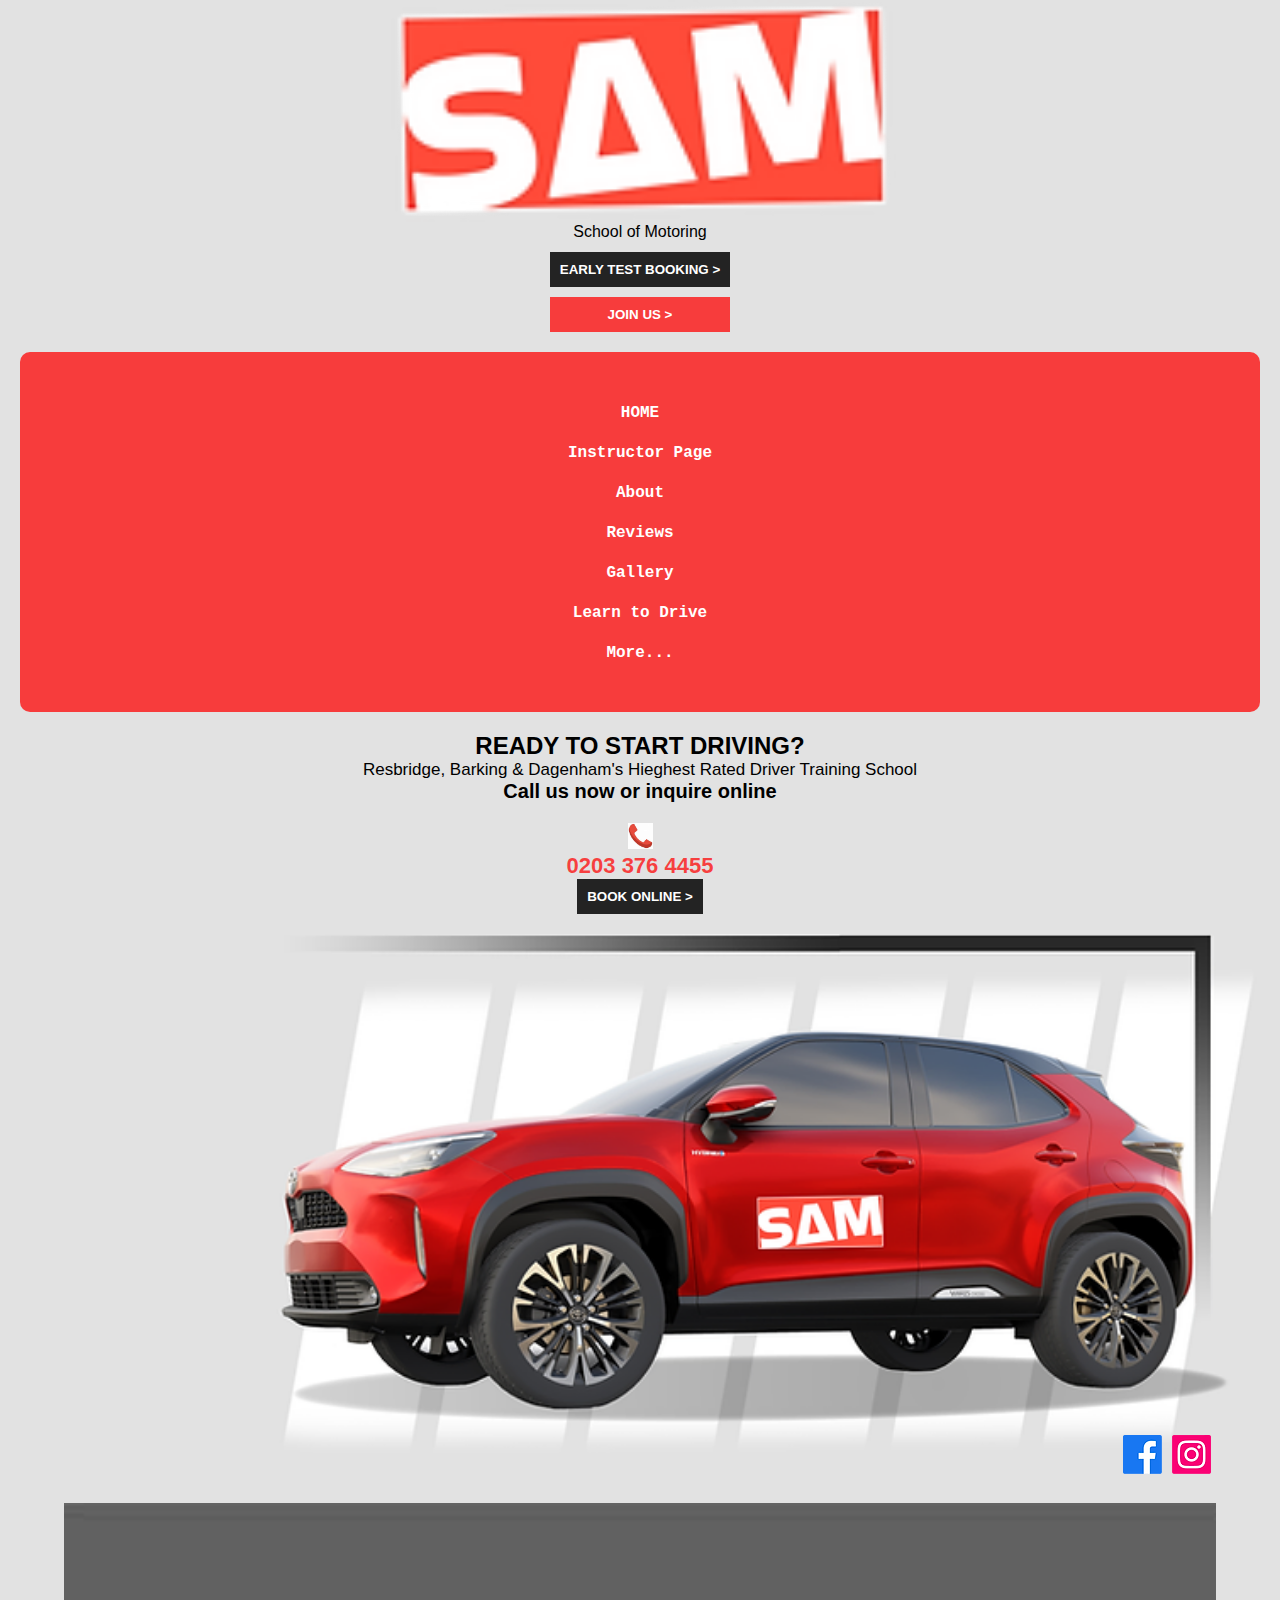
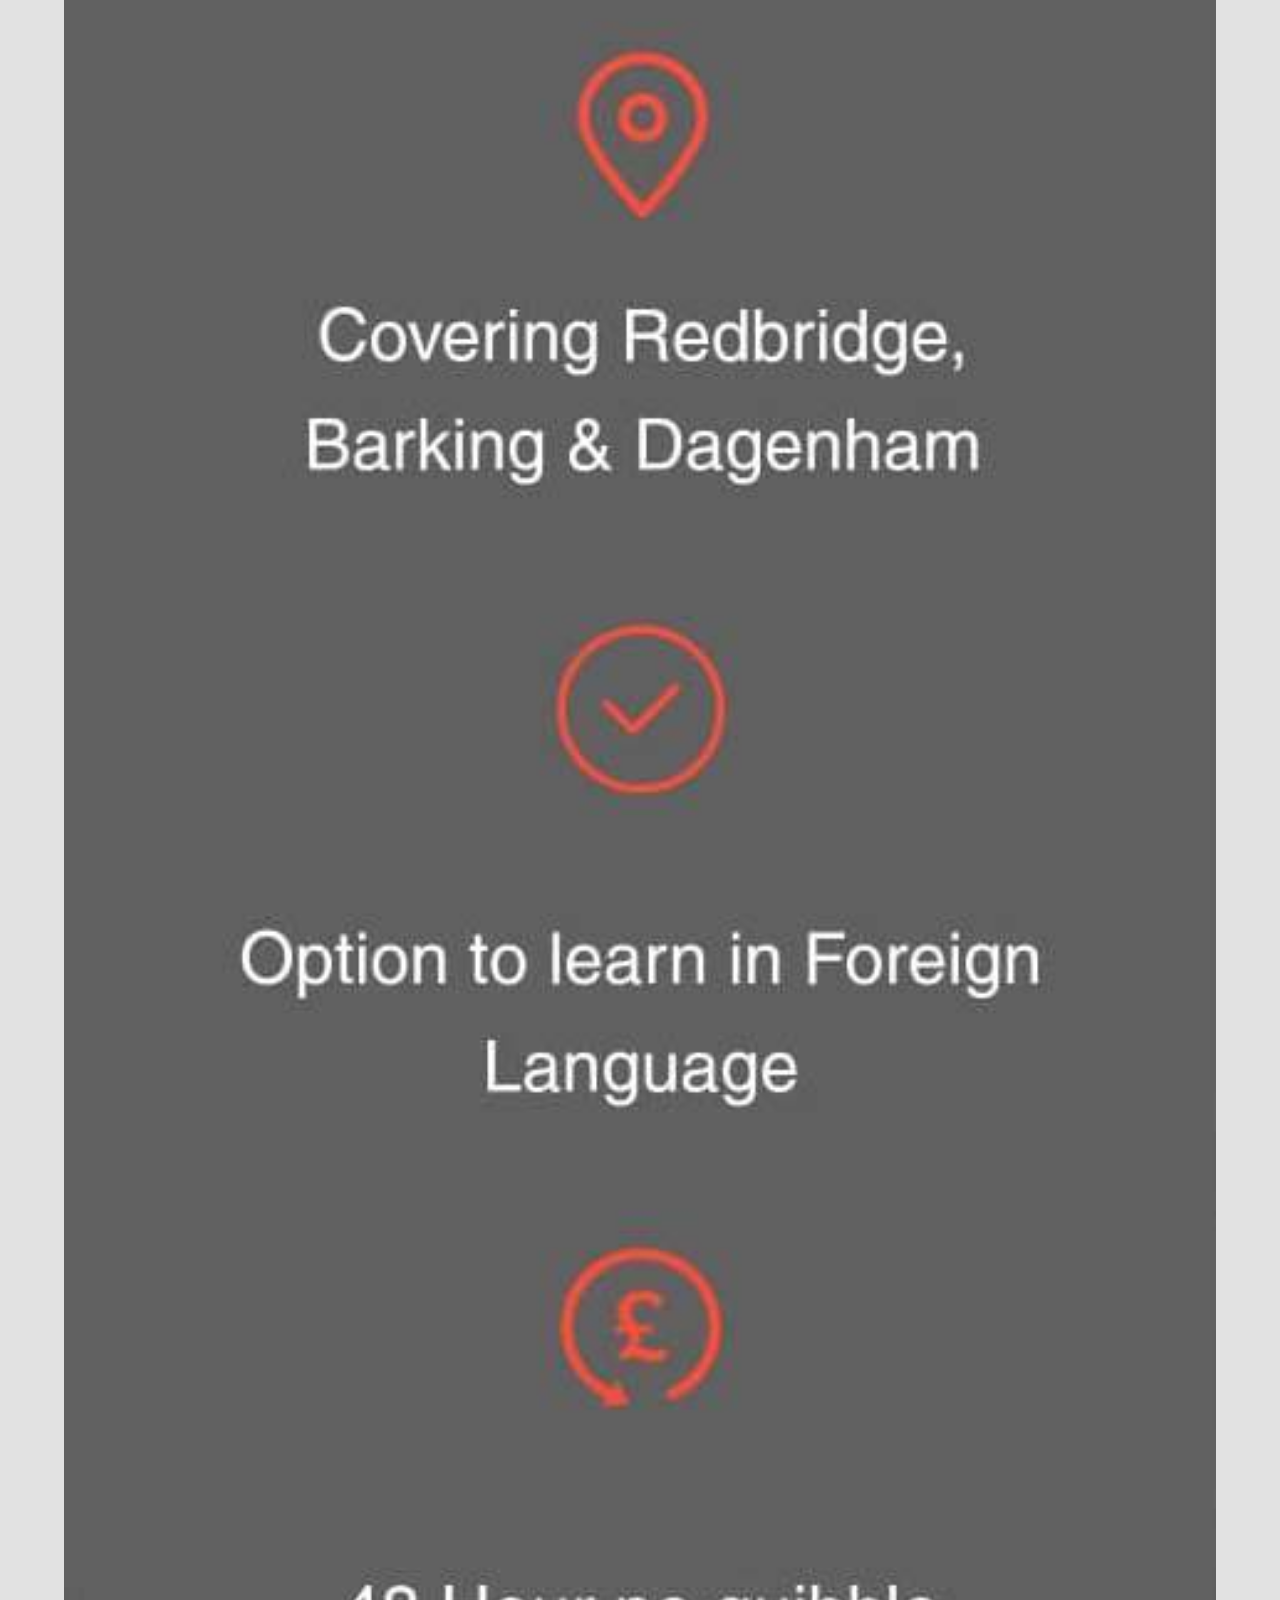
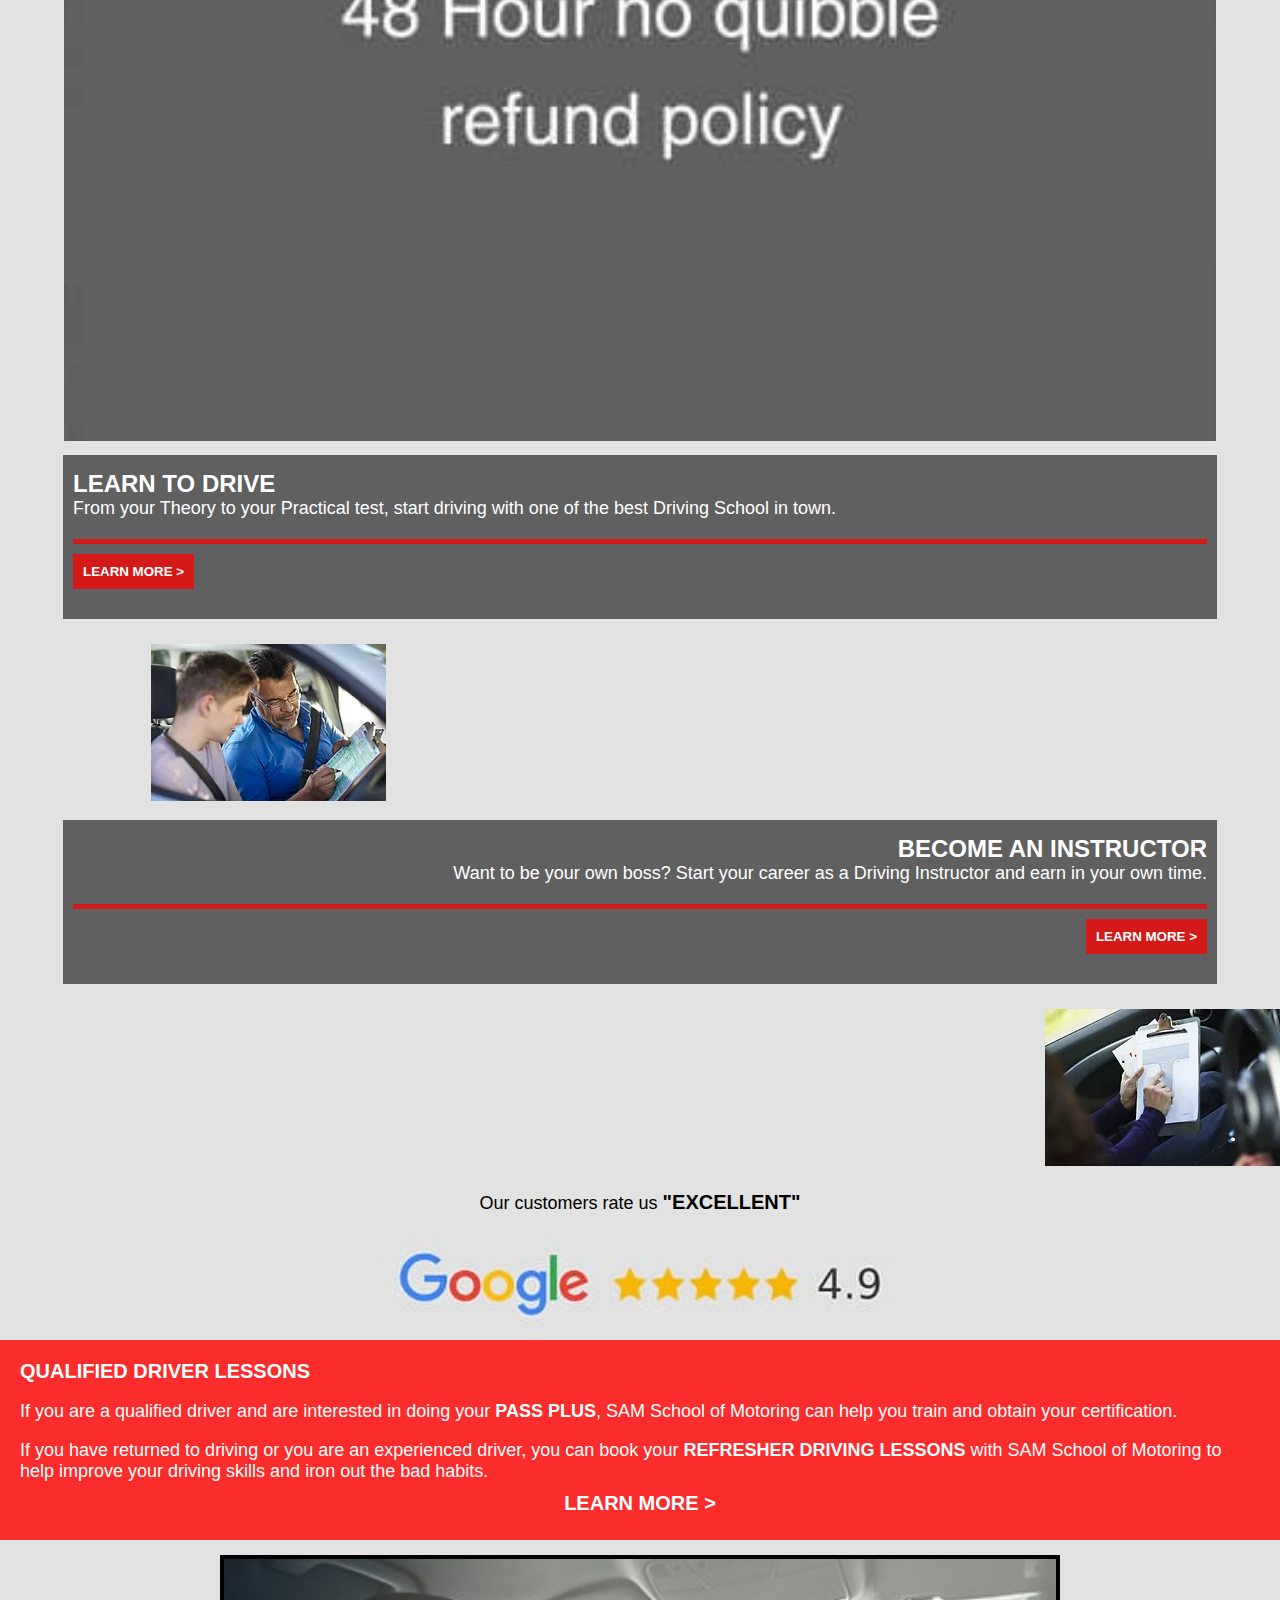
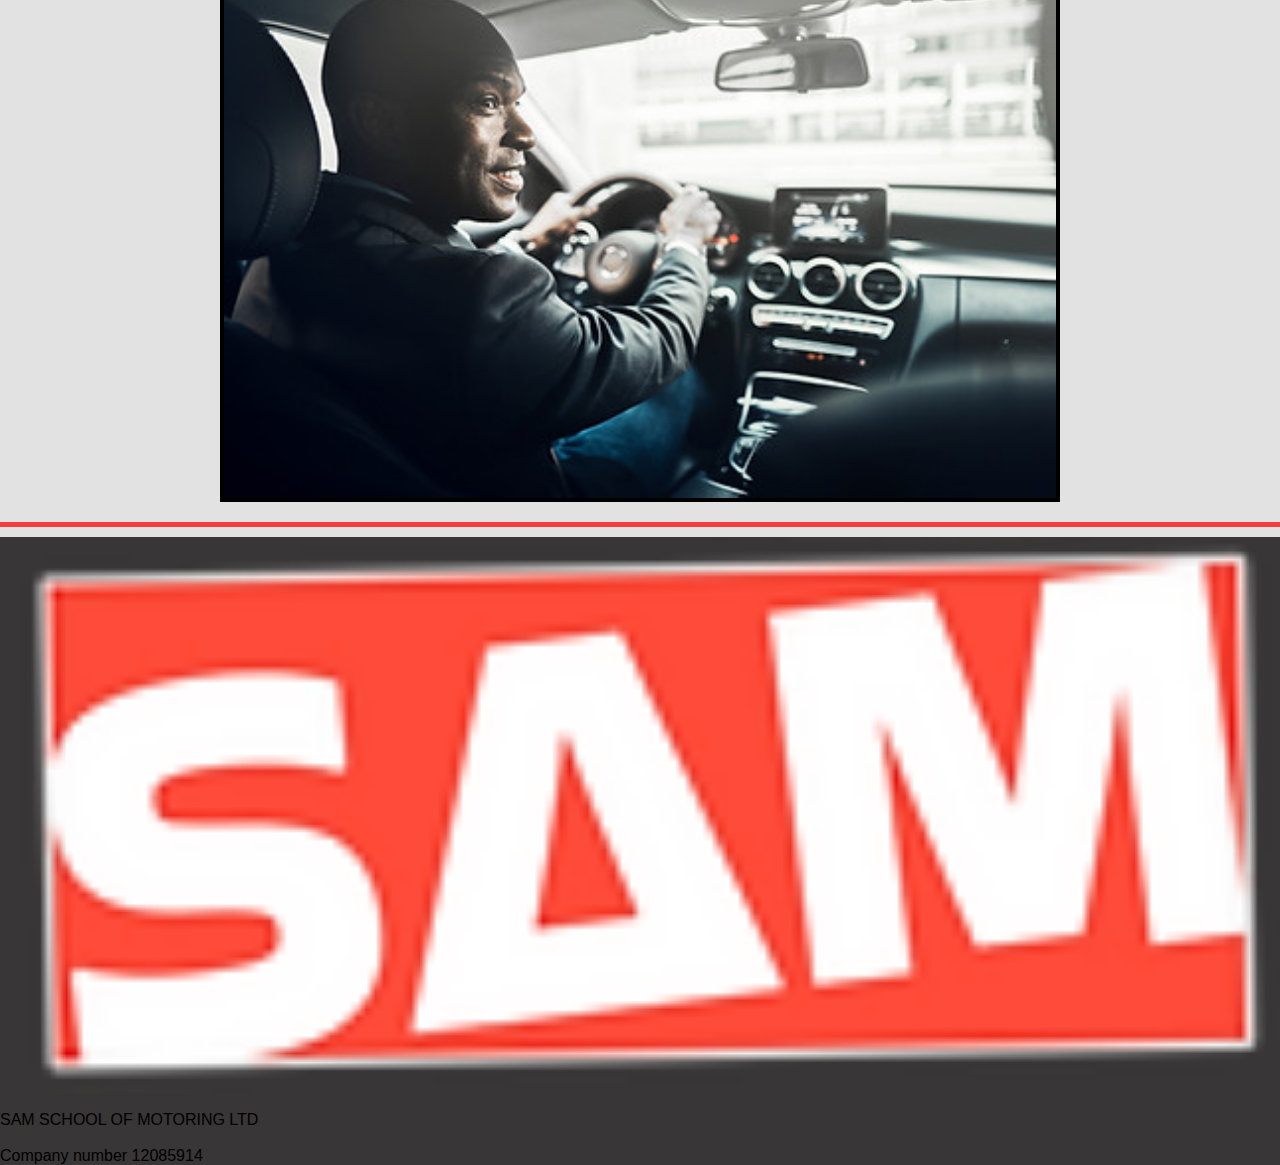
==== index.html @ ed3e0d71 "Add files via upload" ====
<!DOCTYPE html>
<html lang="en">
<head>
    <meta charset="UTF-8">
    <meta name="viewport" content="width=device-width, initial-scale=1.0">
    <title>Home | SAM Driving School</title>
    <link rel="stylesheet" href="index.css">
</head>
<body>
    <header>
        <img src="/images/SAMLOGO.webp" alt="SAMLOGO" id="SAMLOGO">
        <span id="secline">School of Motoring</span>
        <div id="orderbuttons"><button id="early-test-booking-btn" class="buttonclass" ><a href="#" class="linktext">EARLY TEST BOOKING ></a></button>
        <button id="join-us-btn" class="buttonclass"><a href="#" class="linktext">JOIN US ></a></button></div>
    </header>
    <nav>
        <ul id="navul">
            <li><a href="#" class="classli">HOME</a></li>
            <li><a href="#" class="classli">Instructor Page</a></li>
            <li><a href="#" class="classli">About</a></li>
            <li><a href="#" class="classli">Reviews</a></li>
            <li><a href="#" class="classli">Gallery</a></li>
            <li><a href="#" class="classli">Learn to Drive</a></li>
            <li><a href="#" class="classli">More...</a></li>
        </ul>
    </nav>
    <section id="section1">
        <h2>READY TO START DRIVING?</h2>
        <span id="spantext">Resbridge, Barking & Dagenham's Hieghest Rated Driver Training School</span><br>
        <span id="spantext2">Call us now or inquire online</span>
        <div id="phonelogo"><img src="/images/PhpneIcon.jpeg" alt="PhpneIcon" id="phoneicon"></div>
        <span id="numberhome">0203 376 4455</span><br>
        <button id="book-online-btn" class="buttonclass"><a href="#" class="linktext">BOOK ONLINE ></a></button>
        <div id="container">
                <div id="imagediv">    
                    <img src="/images/SAMHEADER1111.webp" alt="SAMHEADER1111" id="SAMHEADER1111">
                    <div id="icondiv">
                        <a href="#"><img src="/images/FacebookIcon.webp" alt="Our Facebook" class="fbandig" id="FBIcon"></a>
                        <a href="#"><img src="/images/IGIcon.webp" alt="Our IG" class="fbandig" id="IGIcon"></a>
                    </div>
                </div> 
        </div>
    </section>
    <section id="section2">
        <div id="landdiv"><img src="/images/LocationAndBenefits.jpg" alt="LocationAndBenefits" id="LocationAndBenefits" class="section2items"></div>
        <div id="learntodrive">
            <div id="ltddiv">
                <h2 class="linktext">LEARN TO DRIVE</h2>
                <p class="boxtext" >From your Theory to your Practical test, start driving with one of the best Driving School in town.</span>
                <hr>
                <button id="learn-more-btn" class="buttonclass"><a href="#">LEARN MORE ></a> </button>
            </div>
        </div>
        <div id="imagediv2">
            <img src="/images/Training.webp" alt="Training Image" id="Training">
        </div>
        <div id="becomeaninstructor">
            <div id="baidiv">
                <h2 class="linktext">BECOME AN INSTRUCTOR</h2>
                <P class="boxtext">Want to be your own boss? Start your career as a Driving Instructor and earn in your own time.</P>
                <hr>
                <button  id="learn-more-btn" class="buttonclass" ><a href="#">LEARN MORE ></a> </button>
            </div>
        </div>
        <div id="imagediv3">
            <img src="/images/Driving Lesson.webp" alt="Driving Lesson Image" id="DrivingLessonImg">
        </div>
        <div id="ratings"><span id="ratings1span">Our customers rate us </span><span id="ratings2span">"EXCELLENT"</span></div>
        <div id="googleratingimgdiv"><img src="/images/Google Rating.jpg" alt="Our ratings" id="googleratingimg"></div>
    </section>
    <section id="section3">
        <span id="span22" class="linktext">Qualified driver lessons</span><br><br>
        <span id="span23" class="boxtext">If you are a qualified driver and are interested in doing your <span class="bolder21">PASS PLUS</span>, SAM School of Motoring can help you train and obtain your certification.</span><br><br>
        <span id="span24" class="boxtext">If you have returned to driving or you are an experienced driver, you can book your <span class="bolder21">REFRESHER DRIVING LESSONS</span> with SAM School of Motoring to help improve your driving skills and iron out the bad habits.</span><br>
        <span id="buttontype"><a href="#">LEARN MORE ></a></span>
    </section>
    <section id="section4">
        <div id="gddiv">
            <img src="/images/Good Conversation.jpg" alt="A good Conversation" id="gdimg"><br>
        </div>
    </section>
    <hr>
    <footer>
        <div id="fsdiv1">
            <img src="/images/SAMLOGO.webp" alt="SAMLOGO" id="SAMLOGOlast"><br>
            <span id="fsspan1">SAM SCHOOL OF MOTORING LTD</span><br>
            <span id="fsspan2">Company number 12085914</span>
        </div>

    </footer>
</body>
</html>
---- index.css ----
* {
    padding: 0;
    margin: 0;
    font-family:'Segoe UI', Tahoma, Geneva, Verdana, sans-serif;
}
body {
    background-color: rgb(226, 226, 226);
}
a {
    text-decoration: none;
    font-weight: bold;
    color: white;
}
#SAMLOGO {
    width: 40%;
}

header {
    display: flex;
    justify-content: center;
    align-items: center;
    flex-direction: column;
    line-height: 20px;
}
#early-test-booking-btn {
    margin-bottom: 10px;
}
#secline {
    margin-bottom: 10px;
}
#orderbuttons {
    display: flex;
    flex-direction: column;
}
.linktext {
    color: white;
}
.buttonclass {
    background-color: rgba(0, 0, 0, 0.849);
    border-radius: 0;
    border: 0;
    padding: 10px;
}
#join-us-btn {
    background-color: rgba(255, 0, 0, 0.733);
}
nav {
    padding: 10px;
    margin-top: 20px;
    display: flex;
    background-color: rgba(255, 0, 0, 0.733);
    margin: 20px;
    border-radius: 10px;
}
#navul {
    display: flex;
    justify-content: space-evenly;
    align-items: center;
    flex-direction: column;
    width: 100%;
    height: 300px;
    margin: 20px;
}
li {
    list-style-type: none;
}
.classli {
    font-weight: 900;
    font-family:'Courier New', Courier, monospace;
    padding: 5px;
}
#section1 {
    text-align: center;
}
#phoneicon {
    margin-top: 20px;
    width: 25px;
}
#numberhome {
    color: rgba(255, 0, 0, 0.733);
    font-family:'Segoe UI', Tahoma, Geneva, Verdana, sans-serif;
    font-size: 22px;
    font-weight: bold;
}
#imagediv {
    display: flex;
    justify-content: end;
    align-items: end;
}
#SAMHEADER1111 {
    width: 85%;
    margin-top: 20px;
}
.fbandig {
    padding: 5px;
}
#icondiv {
    display: flex;
    position: absolute;
    right: 5%;
}
#section2 {
    text-align: center;
    display: flex;
    flex-direction: column;    
}
.section2items {
    width: 90%;
}
#landdiv {
    margin-top: 20px;
}
#learntodrive{
    display: flex;
    justify-content: center;
    padding: 10px;
}
#ltddiv {
    background-color: rgb(96, 96, 96);
    width: 90%;
    text-align: left;
    padding: 15px 10px 30px;
}
hr {
    background-color: rgba(255, 0, 0, 0.733);
    height: 5px;
    border: none;
    margin: 20px 0 10px 0;
}
#learn-more-btn {
    background-color: rgba(255, 0, 0, 0.733);
}
#imagediv2 {
    position: relative;
    right: 29%;
    top: 15px;
}
#becomeaninstructor{
    display: flex;
    justify-content: center;
    padding: 10px;
}
#baidiv {
    margin-top: 20px;
    background-color: rgb(96, 96, 96);
    width: 90%;
    text-align: right;
    padding: 15px 10px 30px;
}
#imagediv3 {
    position: relative;
    right: 0px;
    top: 15px;
    margin-bottom: 40px;
    display: flex;
    justify-content: end;
}
#ratings1span {
    font-size: 18px;
}
#ratings2span {
    font-size: 20px;
    font-weight: bold;
}
#googleratingimg {
    width: 45%;
    margin-top: 20px;
}
.boxtext {
    color: white;
    font-size: 18px;
}
#spantext {
    font-size: 17px;
    padding: 12px;
    margin: 12px;
}
#spantext2 {
    font-size: 20px;
    font-weight: bold;
}
#section3 {
    background-color: rgba(255, 0, 0, 0.808);
    padding: 20px;
}
#span22 {
    text-transform:uppercase;
    color: white;
    font-weight: bold;
    font-size: 20px;
}
.bolder21 {
    font-weight: bold;
}
#buttontype {
    display: flex;
    align-items: center;
    justify-content: center;
    padding: 10px 0 5px 0;
    color: white;
    font-size: 20px;
    font-weight: bold;
}
#gddiv {
    display: flex;
    justify-content: center;
    margin-top: 15px;
    width: 100%;
}
#gdimg {
    width: 65%;
    border: 4px solid black;
}
footer {
    background-color: rgb(56, 54, 54);
}
#fsdiv1 {
    display: flex;
    justify-content: center;
    flex-direction: column;
}
#samlogolast {
    width: 25%;
}
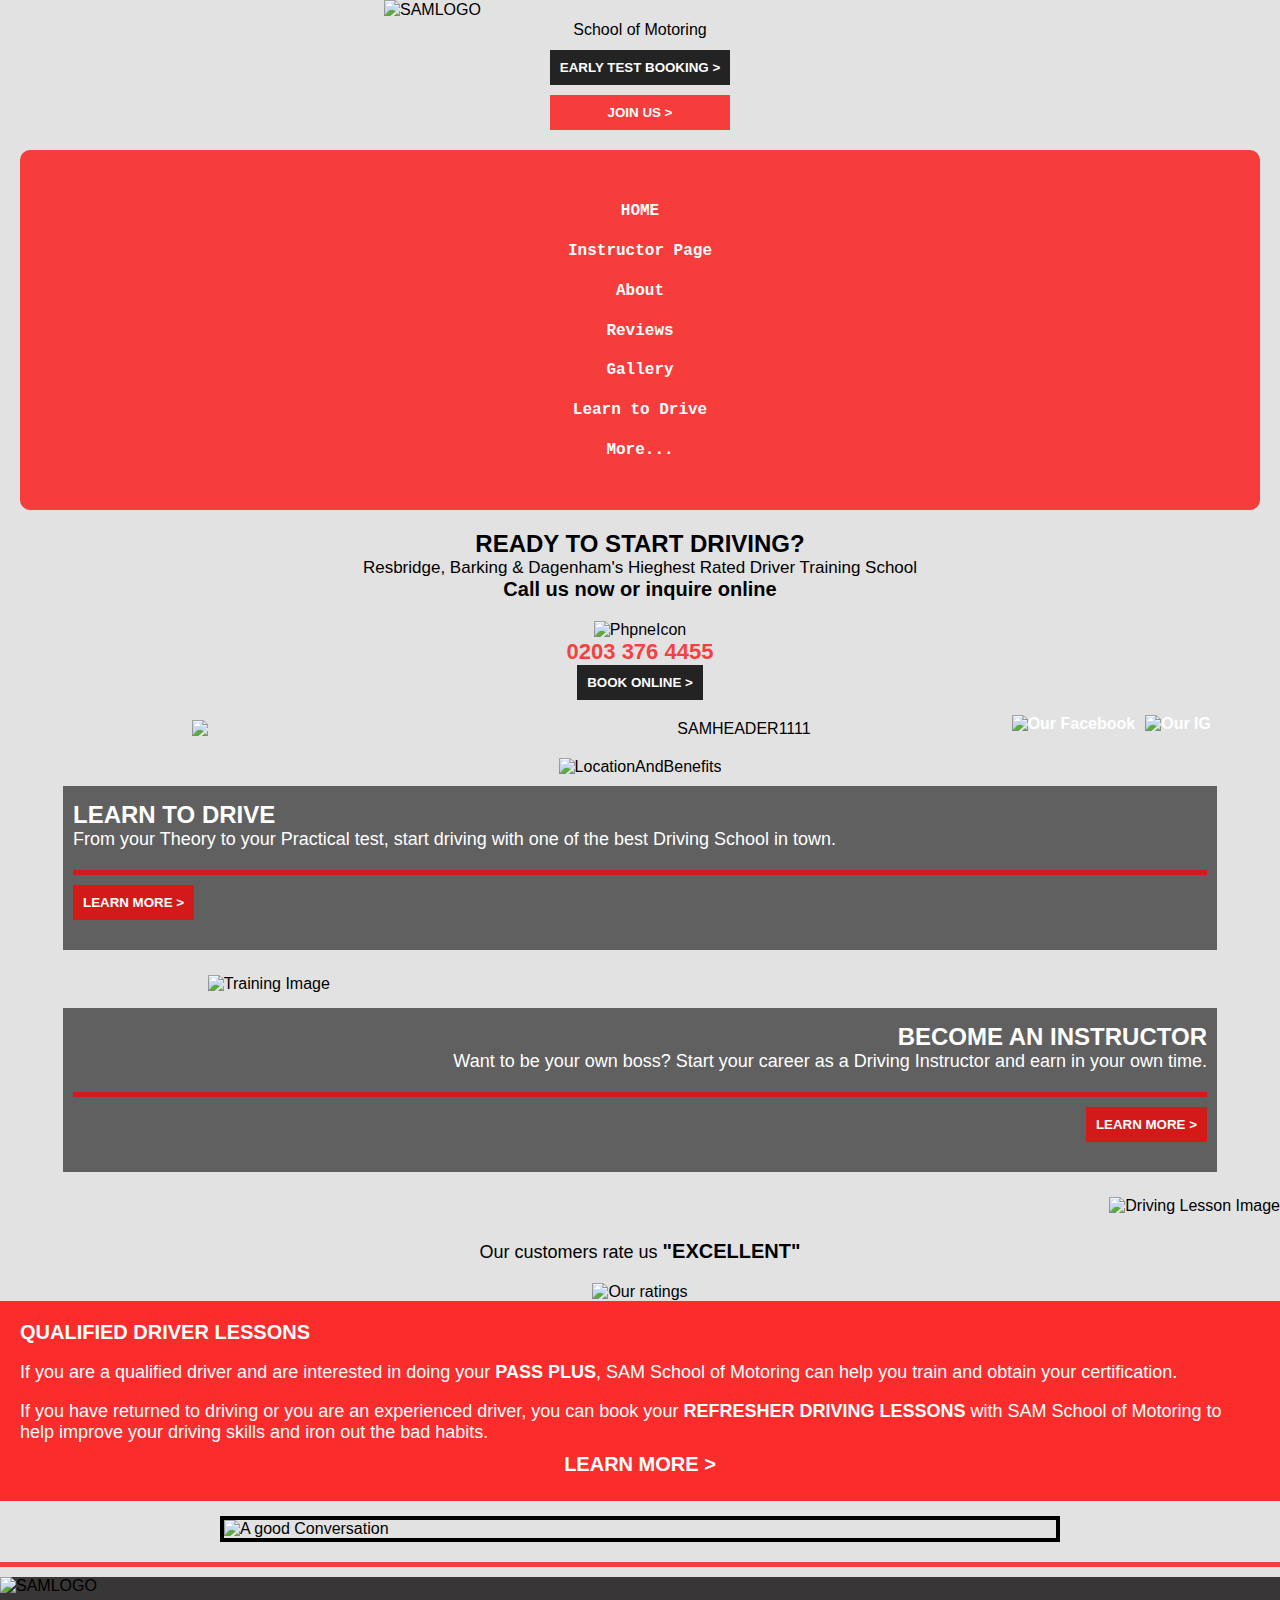
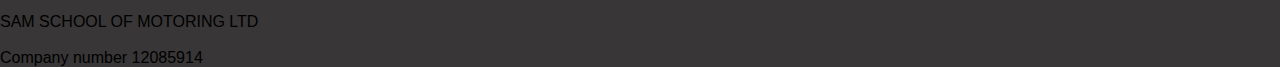
==== commit 8e047f70: "index.html" ====
--- a/index.html
+++ b/index.html
@@ -8,7 +8,7 @@
 </head>
 <body>
     <header>
-        <img src="/images/SAMLOGO.webp" alt="SAMLOGO" id="SAMLOGO">
+        <img src="SAMLOGO.webp" alt="SAMLOGO" id="SAMLOGO">
         <span id="secline">School of Motoring</span>
         <div id="orderbuttons"><button id="early-test-booking-btn" class="buttonclass" ><a href="#" class="linktext">EARLY TEST BOOKING ></a></button>
         <button id="join-us-btn" class="buttonclass"><a href="#" class="linktext">JOIN US ></a></button></div>
@@ -28,21 +28,21 @@
         <h2>READY TO START DRIVING?</h2>
         <span id="spantext">Resbridge, Barking & Dagenham's Hieghest Rated Driver Training School</span><br>
         <span id="spantext2">Call us now or inquire online</span>
-        <div id="phonelogo"><img src="/images/PhpneIcon.jpeg" alt="PhpneIcon" id="phoneicon"></div>
+        <div id="phonelogo"><img src="PhpneIcon.jpeg" alt="PhpneIcon" id="phoneicon"></div>
         <span id="numberhome">0203 376 4455</span><br>
         <button id="book-online-btn" class="buttonclass"><a href="#" class="linktext">BOOK ONLINE ></a></button>
         <div id="container">
                 <div id="imagediv">    
-                    <img src="/images/SAMHEADER1111.webp" alt="SAMHEADER1111" id="SAMHEADER1111">
+                    <img src="SAMHEADER1111.webp" alt="SAMHEADER1111" id="SAMHEADER1111">
                     <div id="icondiv">
-                        <a href="#"><img src="/images/FacebookIcon.webp" alt="Our Facebook" class="fbandig" id="FBIcon"></a>
-                        <a href="#"><img src="/images/IGIcon.webp" alt="Our IG" class="fbandig" id="IGIcon"></a>
+                        <a href="#"><img src="FacebookIcon.webp" alt="Our Facebook" class="fbandig" id="FBIcon"></a>
+                        <a href="#"><img src="IGIcon.webp" alt="Our IG" class="fbandig" id="IGIcon"></a>
                     </div>
                 </div> 
         </div>
     </section>
     <section id="section2">
-        <div id="landdiv"><img src="/images/LocationAndBenefits.jpg" alt="LocationAndBenefits" id="LocationAndBenefits" class="section2items"></div>
+        <div id="landdiv"><img src="LocationAndBenefits.jpg" alt="LocationAndBenefits" id="LocationAndBenefits" class="section2items"></div>
         <div id="learntodrive">
             <div id="ltddiv">
                 <h2 class="linktext">LEARN TO DRIVE</h2>
@@ -52,7 +52,7 @@
             </div>
         </div>
         <div id="imagediv2">
-            <img src="/images/Training.webp" alt="Training Image" id="Training">
+            <img src="Training.webp" alt="Training Image" id="Training">
         </div>
         <div id="becomeaninstructor">
             <div id="baidiv">
@@ -63,10 +63,10 @@
             </div>
         </div>
         <div id="imagediv3">
-            <img src="/images/Driving Lesson.webp" alt="Driving Lesson Image" id="DrivingLessonImg">
+            <img src="Driving Lesson.webp" alt="Driving Lesson Image" id="DrivingLessonImg">
         </div>
         <div id="ratings"><span id="ratings1span">Our customers rate us </span><span id="ratings2span">"EXCELLENT"</span></div>
-        <div id="googleratingimgdiv"><img src="/images/Google Rating.jpg" alt="Our ratings" id="googleratingimg"></div>
+        <div id="googleratingimgdiv"><img src="Google Rating.jpg" alt="Our ratings" id="googleratingimg"></div>
     </section>
     <section id="section3">
         <span id="span22" class="linktext">Qualified driver lessons</span><br><br>
@@ -76,17 +76,17 @@
     </section>
     <section id="section4">
         <div id="gddiv">
-            <img src="/images/Good Conversation.jpg" alt="A good Conversation" id="gdimg"><br>
+            <img src="Good Conversation.jpg" alt="A good Conversation" id="gdimg"><br>
         </div>
     </section>
     <hr>
     <footer>
         <div id="fsdiv1">
-            <img src="/images/SAMLOGO.webp" alt="SAMLOGO" id="SAMLOGOlast"><br>
+            <img src="SAMLOGO.webp" alt="SAMLOGO" id="SAMLOGOlast"><br>
             <span id="fsspan1">SAM SCHOOL OF MOTORING LTD</span><br>
             <span id="fsspan2">Company number 12085914</span>
         </div>
 
     </footer>
 </body>
-</html>+</html>
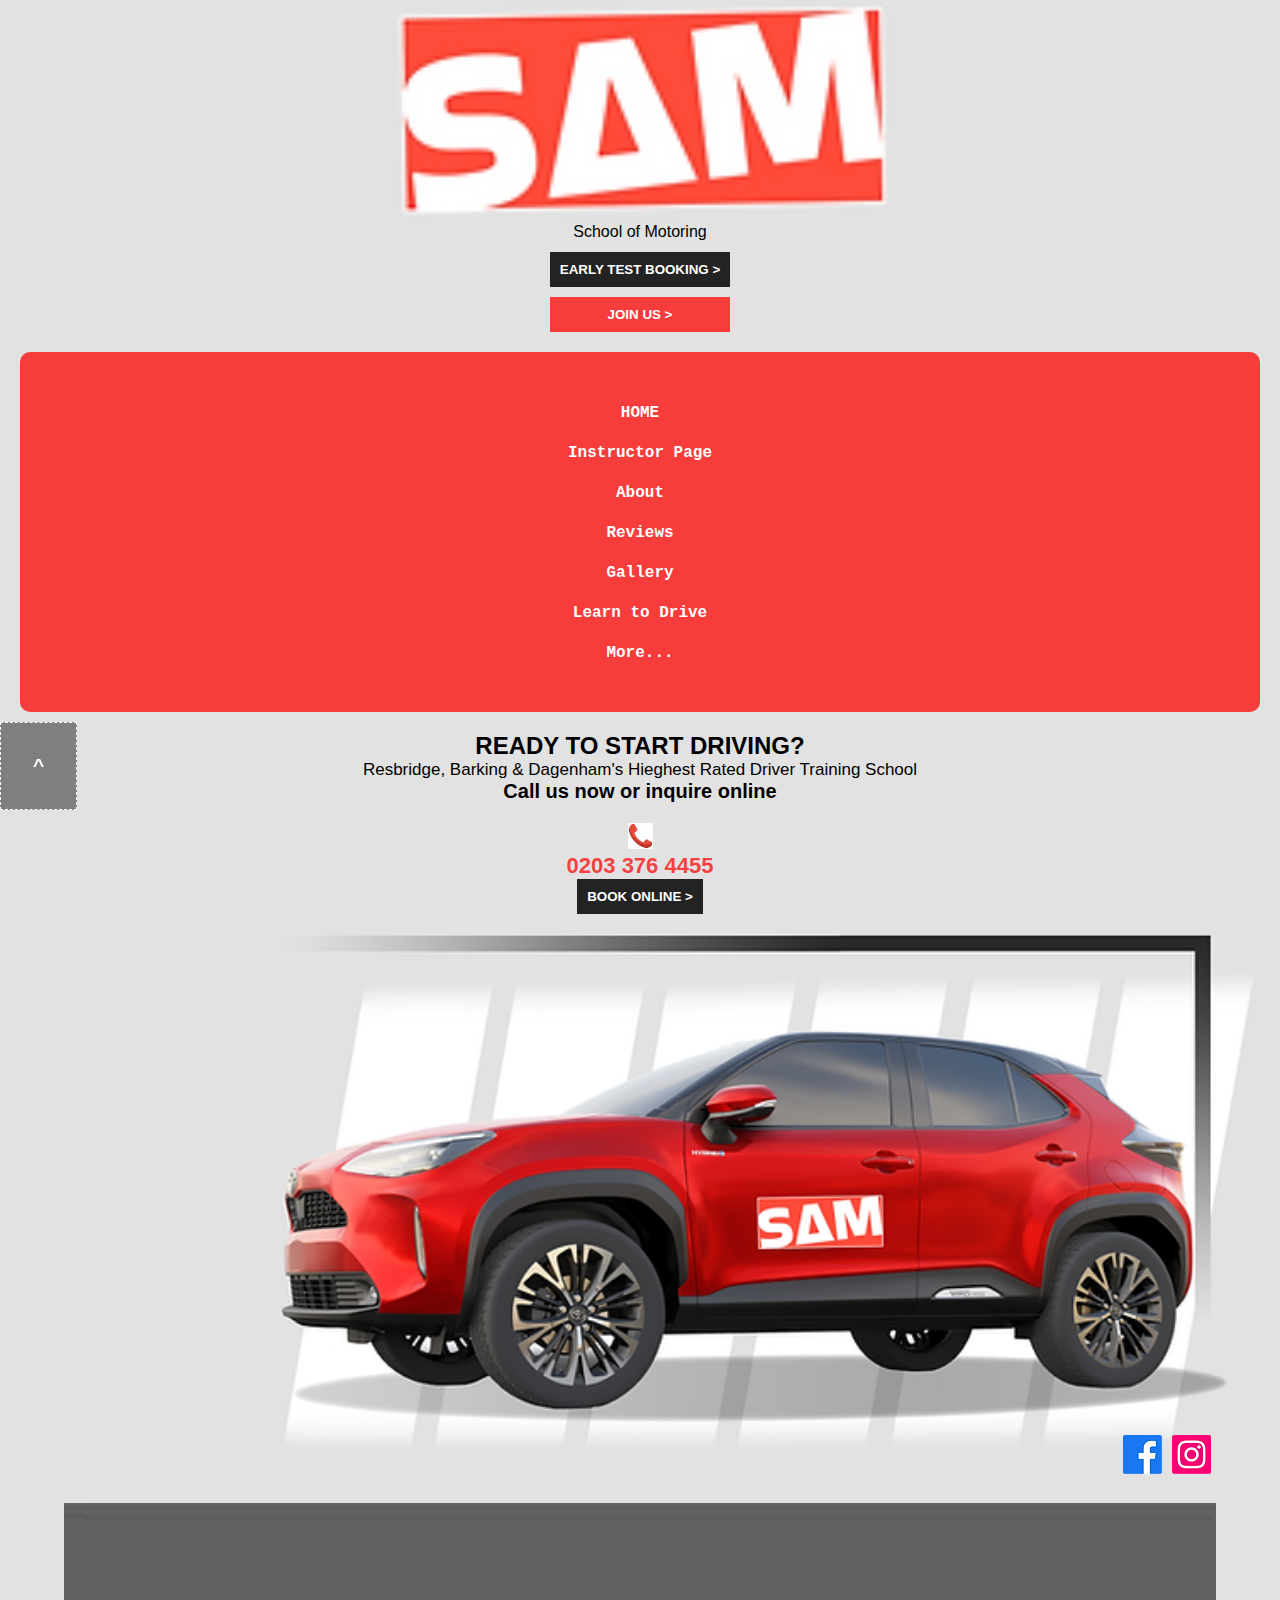
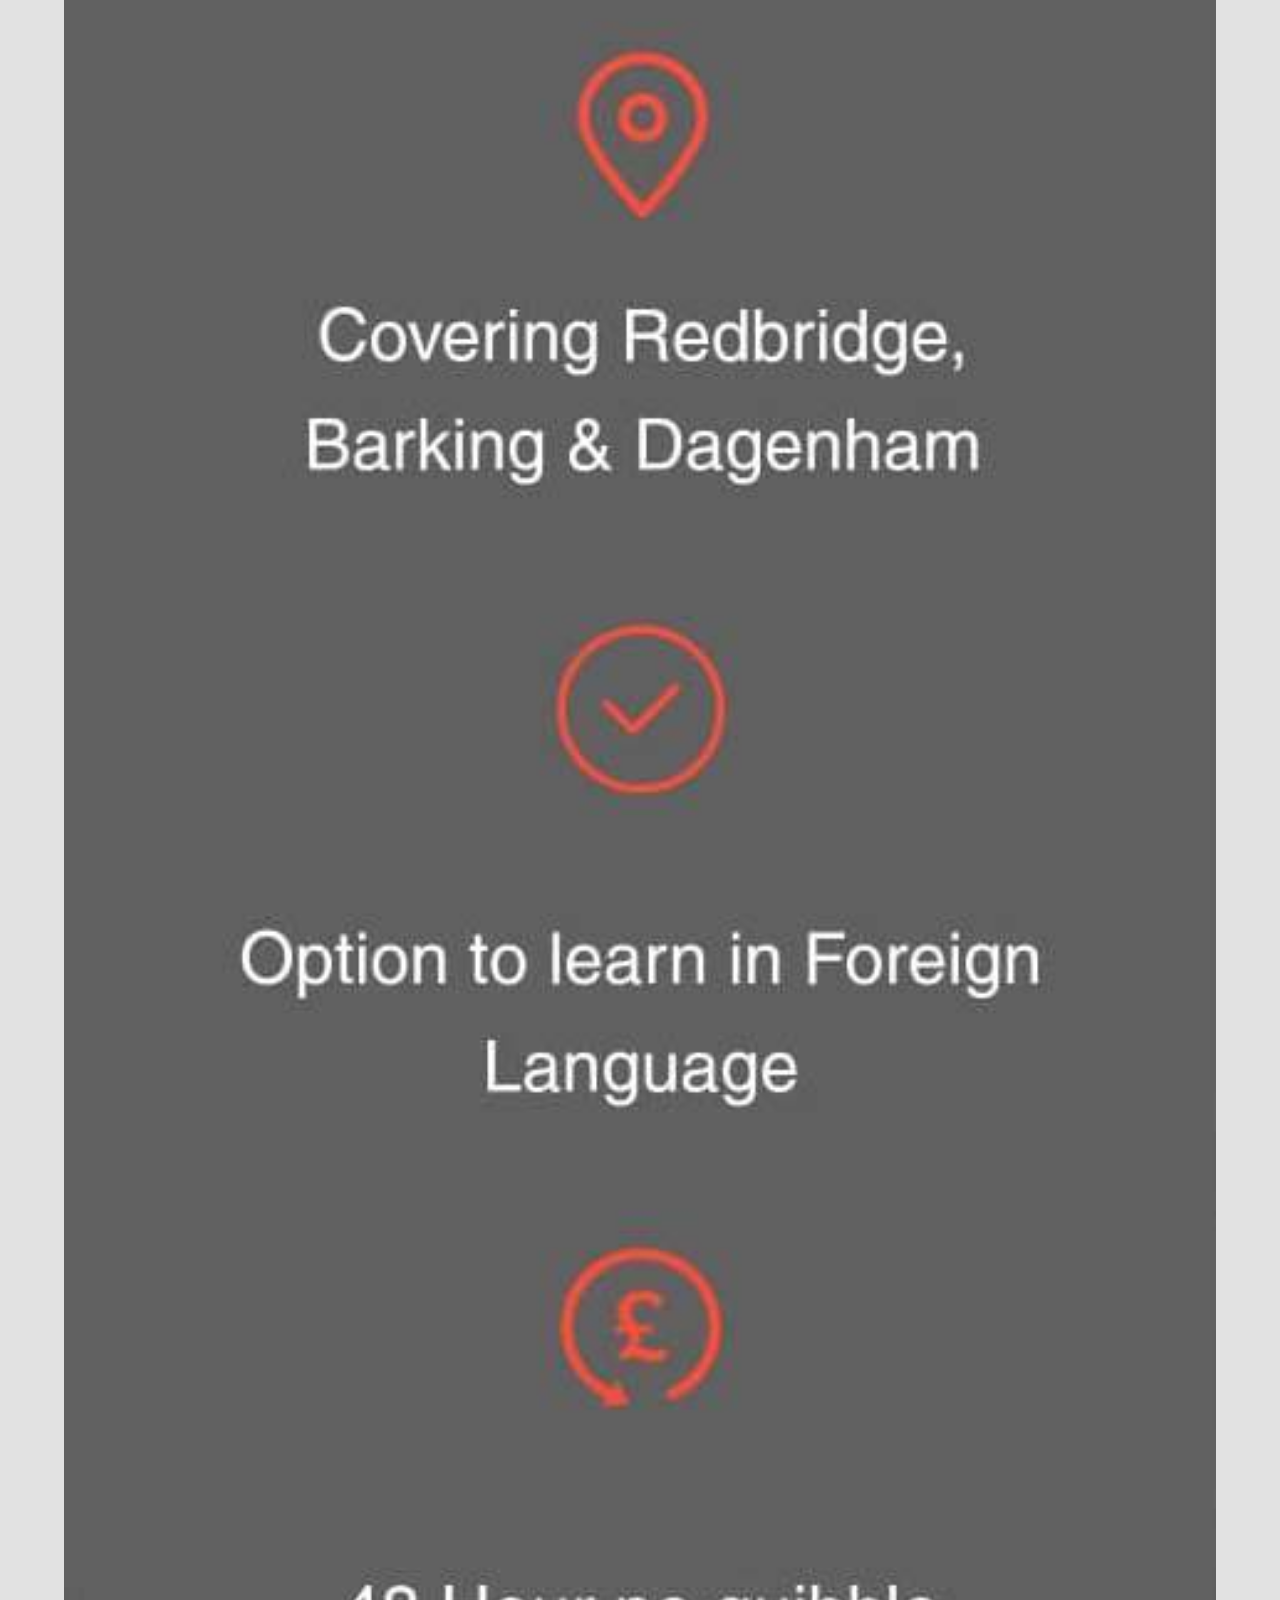
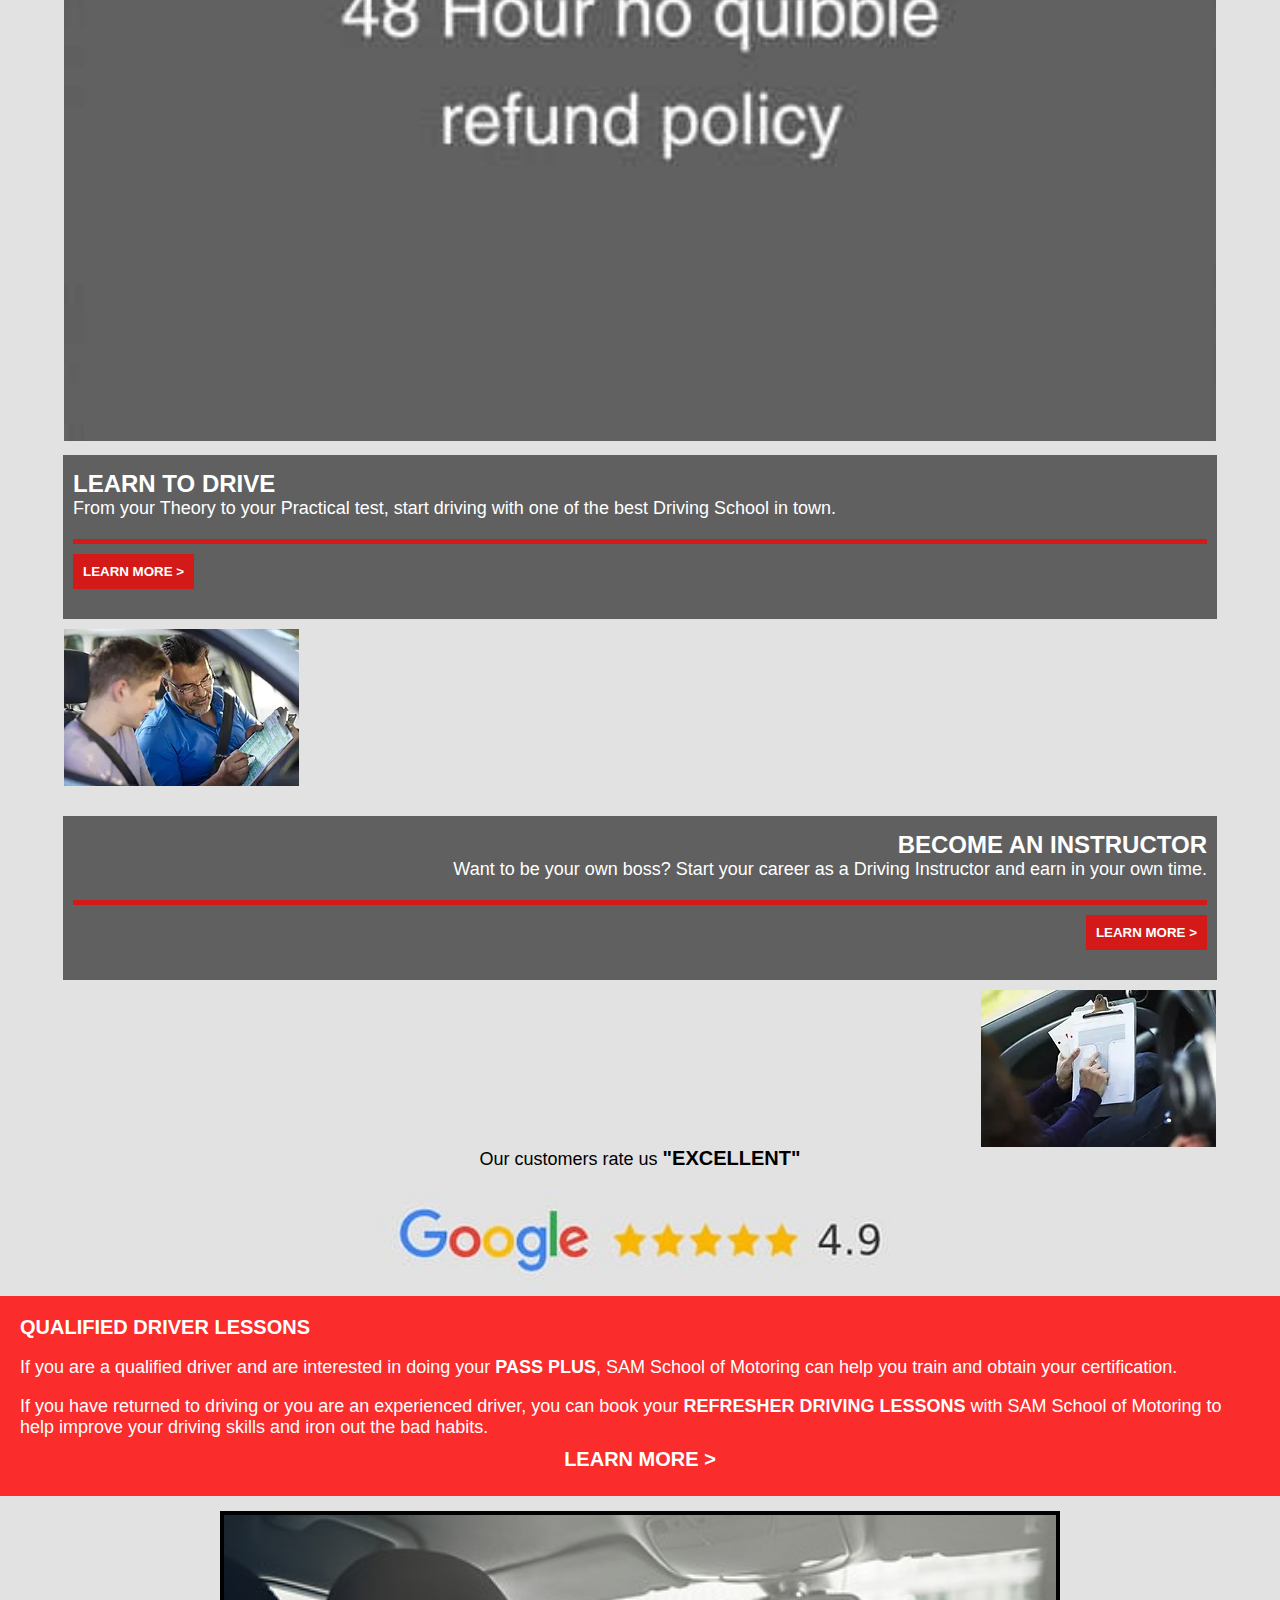
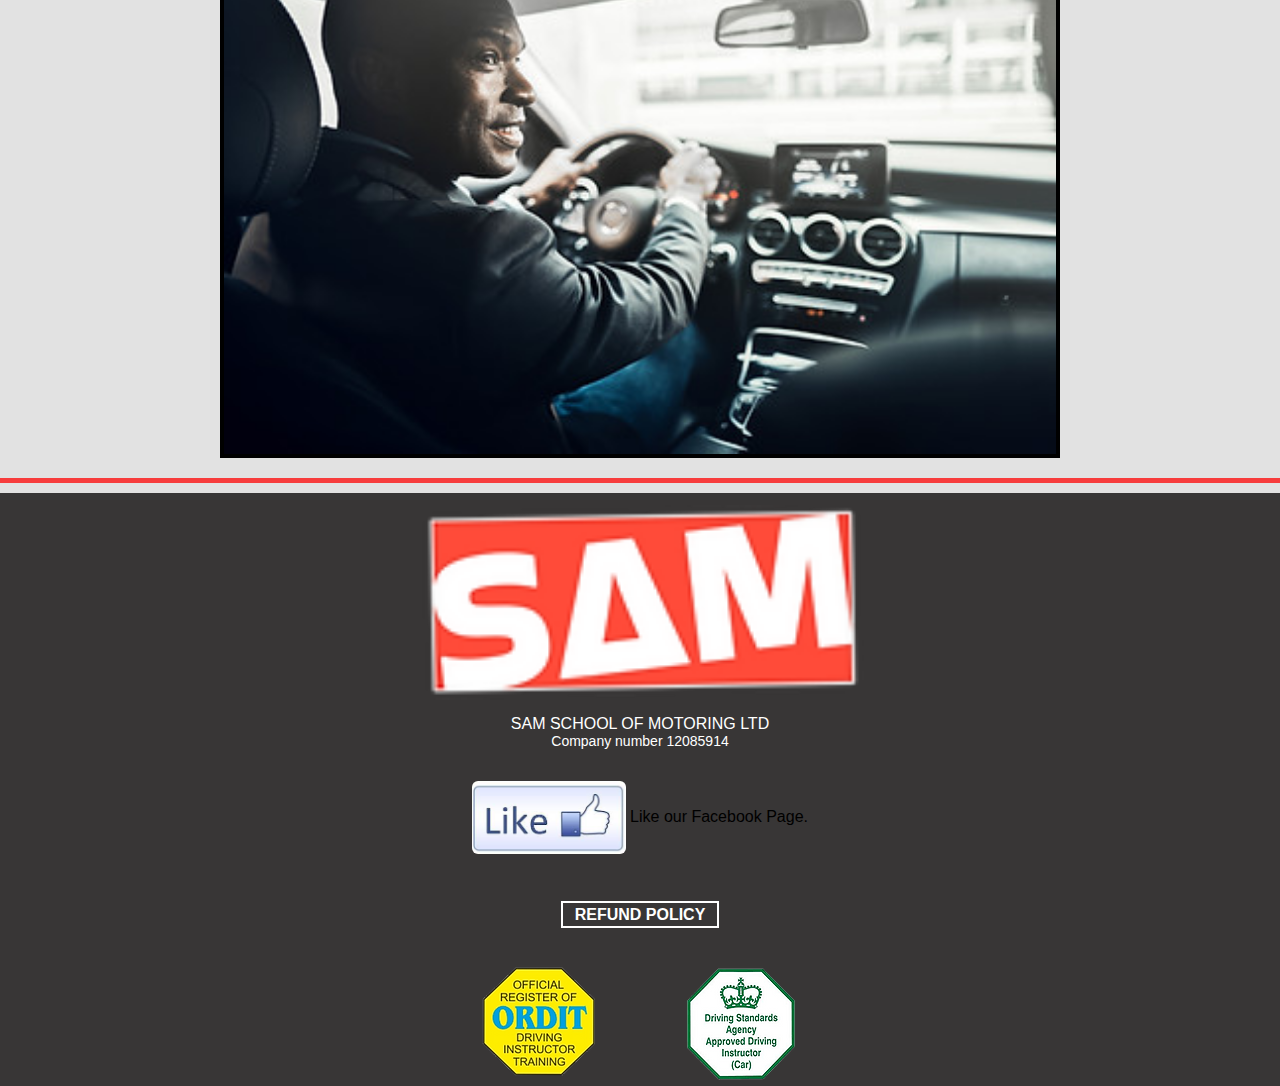
==== commit f2b39de2: "Add files via upload" ====
--- a/index.html
+++ b/index.html
@@ -82,11 +82,20 @@
     <hr>
     <footer>
         <div id="fsdiv1">
-            <img src="SAMLOGO.webp" alt="SAMLOGO" id="SAMLOGOlast"><br>
-            <span id="fsspan1">SAM SCHOOL OF MOTORING LTD</span><br>
+            <img src="SAMLOGO.webp" alt="SAMLOGO" id="SAMLOGOlast">
+            <span id="fsspan1">SAM SCHOOL OF MOTORING LTD</span>
             <span id="fsspan2">Company number 12085914</span>
         </div>
-
+        <div id="likeus">
+            <img src="likebutton.jpeg" alt="Like Us" id="likeusimg">
+            <span id="likeusspan">Like our Facebook Page.</span>
+        </div>
+        <div id="refunddiv"><a href="#"><span id="refundp">REFUND POLICY</span></a></div>
+        <div id="legelbadge">
+            <img src="ordit logo1.png" alt="ORDIT" class="lastlogos">
+            <img src="adilogo.png" alt="ADI" class="lastlogos">
+        </div>
+        <a href="#" id="go-top-btn">^</a>
     </footer>
 </body>
-</html>
+</html>--- a/index.css
+++ b/index.css
@@ -131,9 +131,8 @@
     background-color: rgba(255, 0, 0, 0.733);
 }
 #imagediv2 {
-    position: relative;
-    right: 29%;
-    top: 15px;
+    display: flex;
+    justify-content: start;
 }
 #becomeaninstructor{
     display: flex;
@@ -148,12 +147,14 @@
     padding: 15px 10px 30px;
 }
 #imagediv3 {
-    position: relative;
-    right: 0px;
-    top: 15px;
-    margin-bottom: 40px;
     display: flex;
     justify-content: end;
+}
+#DrivingLessonImg {
+    padding-right: 5%;
+}
+#Training {
+    padding-left: 5%;
 }
 #ratings1span {
     font-size: 18px;
@@ -216,9 +217,53 @@
 }
 #fsdiv1 {
     display: flex;
-    justify-content: center;
-    flex-direction: column;
-}
-#samlogolast {
-    width: 25%;
-}+    align-items: center;
+    flex-direction: column;
+    row-gap: 0px;
+}
+#SAMLOGOlast {
+    width: 35%;
+    margin: 12px 0 15px 0;
+}
+#fsspan1 {
+    color: white;
+    font-weight: 0;
+}
+#fsspan2 {
+    font-size: 14px;
+    color: white;
+    font-weight: 0;
+}
+#likeusimg {
+    width: 12%;
+    border-radius: 6px;
+    vertical-align: middle;
+}
+#likeus {
+    text-align: center;
+    margin-top: 2.5%;
+}
+#refunddiv {
+    margin-top: 4%;
+    text-align: center;
+}
+#refundp {
+    border: 2px solid white;
+    padding: 3px 12px 3px 12px;
+}
+#legelbadge {
+    text-align: center;
+    margin-top: 3%;
+}
+.lastlogos {
+    padding: 0 3%;
+}
+#go-top-btn {
+    background-color: rgba(0, 0, 0, 0.438);
+    position: fixed;
+    bottom: 10%;
+    font-weight: bolder;
+    font-size: larger;
+    padding: 2.5%;
+    border: 1px dashed white;
+}
